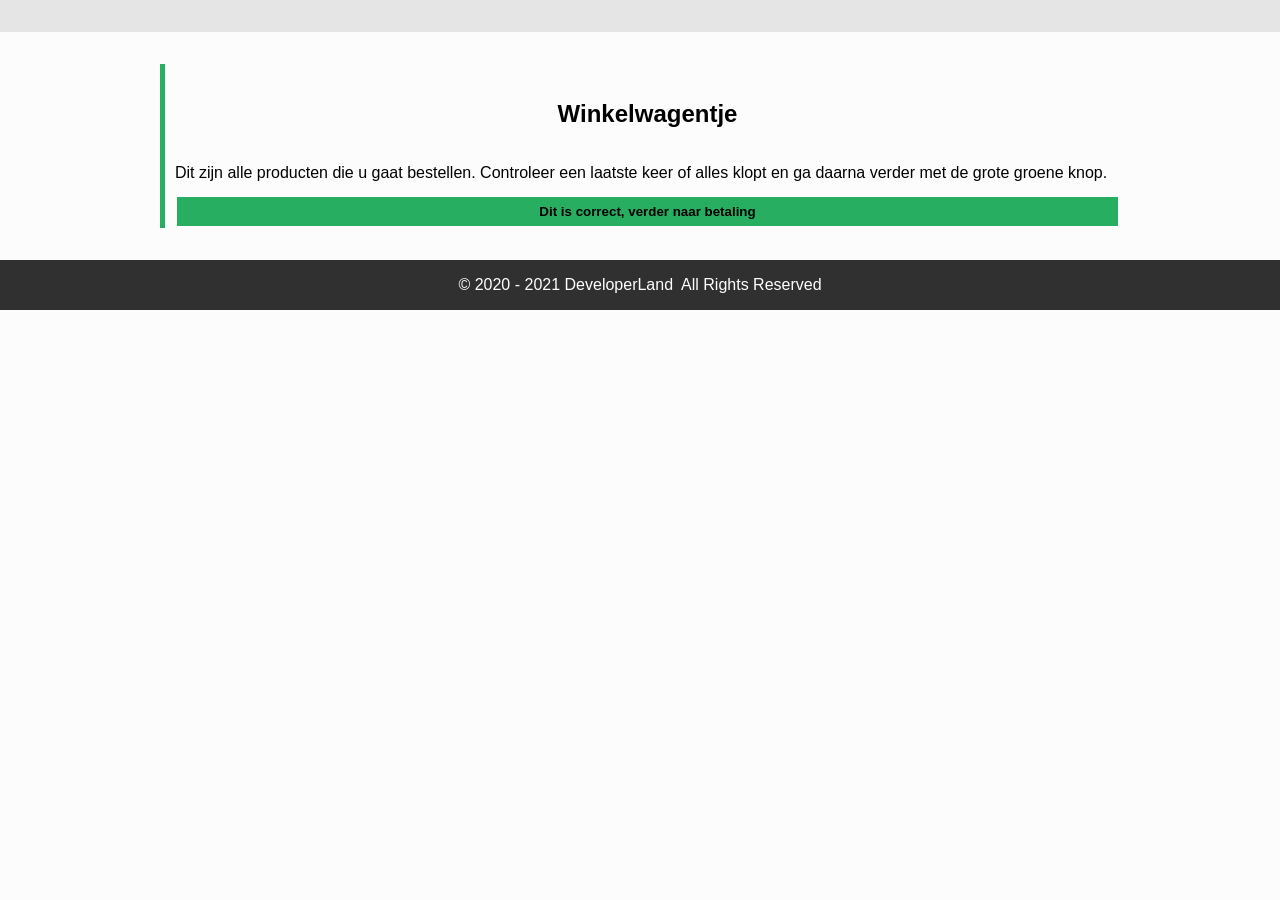
==== PARKWEBSITE/cart.html @ 2f81bc90 "ayoubs tickets afgerond" ====
<!DOCTYPE html>
<html lang="en">
<head>
  <meta charset="UTF-8">
  <meta name="viewport" content="width=device-width, initial-scale=1.0">
  <title>DeveloperLand - Het meest leerzame prepark voor het hele gezin!</title>

  <link rel="stylesheet" href="styles/main.css">
</head>
<body>
  <header>
    <div class="header-content">
      <div class="wrapper">
        <h1 class="hidden-on-lg">DeveloperLand</h1>
      </div>
    </div>
  </header>
  <main>
    <div class="wrapper">
      <article>
        <h2>Winkelwagentje</h2>
        <div>
          <span>Dit zijn alle producten die u gaat bestellen. Controleer een laatste keer of alles klopt en ga daarna verder met de grote groene knop.</span>
          <!-- 
            Winkelwagen hier
          -->
          
          <button>Dit is correct, verder naar betaling</button>
        </div>
      </article>
    </div>
  </main>
  <footer>
    <div class="wrapper">
      <div class="copyright">
        &copy; 2020 - 2021  DeveloperLand&nbsp;&nbsp;All Rights Reserved
      </div>
    </div>
  </footer>
</body>
</html>
---- PARKWEBSITE/styles/main.css ----
/*
  Afgesproken kleuren:

    * Lichte achtergrond: #FCFCFC
    * Medium achtergrond: #CCCCCC
    * Donkere achtergrond: #303030

    * Primaire kleur: #27AE60
    * Secundaire kleur: #2F80ED
*/

body, html{
  margin: 0;
  padding: 0;

  font-family: 'Segoe UI', Tahoma, Geneva, Verdana, sans-serif;
  background: #FCFCFC;
}

.wrapper{
  max-width: 960px;
  width: 100%;
  margin: 0 auto;
}

header{
  background: url('../images/park01.jpg');
  background-size: cover;
  background-position: center;
  background-color: #CCCCCC;
}

.header-content{
  padding: 1em;

  text-align: center;
  background-color: rgba(255, 255, 255, 0.5);

  /* Deze animatie wordt onder aan dit bestand gedefinieerd/aangemaakt */
  -webkit-animation: fadein 4s; /* Safari, Chrome and Opera > 12.1 */
  -moz-animation: fadein 4s; /* Firefox < 16 */
  -ms-animation: fadein 4s; /* Internet Explorer */
  -o-animation: fadein 4s; /* Opera < 12.1 */
  animation: fadein 4s;
}

.logo{
  margin: 0 auto;
  width: 512px;
}

h1{
  margin: 0;
  font-family: 'Heartbeat';
  color: #27AE60;
  text-shadow: 
    3px 3px 0 #FCFCFC,
    -1px -1px 0 #FCFCFC,  
    1px -1px 0 #FCFCFC,
    -1px 1px 0 #FCFCFC,
    1px 1px 0 #FCFCFC;
}

h2{
  border-left: 5px solid #27AE60;
  padding-left: 10px;
}

main{
  padding: 1em;
}

table{
  margin-top: 1em;
  width: 100%;
  border-collapse: collapse;
}

table th{
  text-align: start;
}

table thead, table tbody{
  border-bottom: 1px solid #303030;
}

table th.slim{
  width: 100px;
}

table tfoot{
  font-weight: bold;
}

article{
  border-left: 5px solid #27AE60;
  padding-left: 10px;
  margin: 1em 1em 1em 0;
}
article:last-of-type{
  margin-right: 0;
}

article h2{
  margin: 0;
  padding: 1.5em;
  border-left: none;
  background-position: center;
  background-size: cover;
  text-align: center;
  text-shadow: 0 0 0 #FCFCFC, -1px -1px 0 #FCFCFC, 1px -1px 0 #FCFCFC, -1px 1px 0 #FCFCFC, 1px 1px 0 #FCFCFC;
}
article h2.fun-for-family{
  background-image: url('../images/family-fun-george-arthur-pflueger.jpg');
}
article h2.accessibility{
  background-image: url('../images/accessible-eunice-stahl.jpg');
}
article h2.rides{
  background-image: url('../images/drone-drew-dau.jpg');
}
article h2.open-forever{
  background-image: url('../images/open-james-lee.jpg');
}

.product{
  margin-right: 1em;
  padding: 1em;
  background: #CCCCCC;
  text-align: center;
}
.product:last-of-type{
  margin-right: 0;
}

.product span{
  display: block;
}
.product img{
  width: 100%;
  max-width: 250px;
  margin: 0 auto;
}

button{
  width: 100%;
  margin-top: 1em;
  padding: .5em;
  background: #27AE60;
  border: 2px solid #FCFCFC;
  color: #000000;
  font-weight: bold;
  cursor: pointer;
}

.payment-option{
  height: 64px;
}

.sidy-by-side{
}

.description{
  flex: 1;
}

footer{
  padding: 1em;
  background: #303030;
  color: #ffffff;
}

.copyright{
  text-align: center;
}

.hidden-on-lg{
  display :none;
}
.hidden-on-sm{
  display :block;
}

/* 
  ##Device = Most of the Smartphones Mobiles (Portrait)
  ##Screen = B/w 320px to 479px
  Bron: https://gist.github.com/gokulkrishh/242e68d1ee94ad05f488
*/

@media (max-width: 480px) {

  .hidden-on-lg {
    display: block;   
  }

  .hidden-on-sm {
    display: none;    
  }

}


/* 
  ##Device = Tablets, Ipads (portrait)
  ##Screen = B/w 768px to 1024px
*/

@media (max-width: 1024px) {
  .logo{
    margin: 0 auto;
    width: 256px;

  }
}
.row {
    display: flex;
    flex-direction: row; 
    gap: 20px;

}
  .sidy-by-side{
    flex-direction: column;
    align-items: center;
  }



.emphasize {
  border-left: 5px solid #27AE60;      
  box-shadow: 1px 0px 5px #27AE60;     
  padding: 1em;                        
}

.emphasize h2 {
  margin: 0;            
  border-left: none;      
  text-align: center;      
}

/*
  help! Het lettertype wordt om een of andere reden niet goed geladen... Misschien heeft het iets met het pad naar de fonts te maken?
*/
@font-face {
  font-family: 'Heartbeat';
  src:  url('../fonts/heartbeat.eot') format('eot'),
        url('../fonts/heartbeat.otf') format('otf'),
        url('../fonts/heartbeat.woff') format('woff'),
        url('../fonts/heartbeat.svg') format('svg'),
        url('../fonts/heartbeat.ttf') format('ttf');
}

/*
  Animations for fading in logo on page load
*/
@keyframes fadein {
from { opacity: 0; }
to   { opacity: 1; }
}

/* Firefox < 16 */
@-moz-keyframes fadein {
from { opacity: 0; }
to   { opacity: 1; }
}

/* Safari, Chrome and Opera > 12.1 */
@-webkit-keyframes fadein {
from { opacity: 0; }
to   { opacity: 1; }
}

/* Internet Explorer */
@-ms-keyframes fadein {
from { opacity: 0; }
to   { opacity: 1; }
}

/* Opera < 12.1 */
@-o-keyframes fadein {
from { opacity: 0; }
to   { opacity: 1; }
}
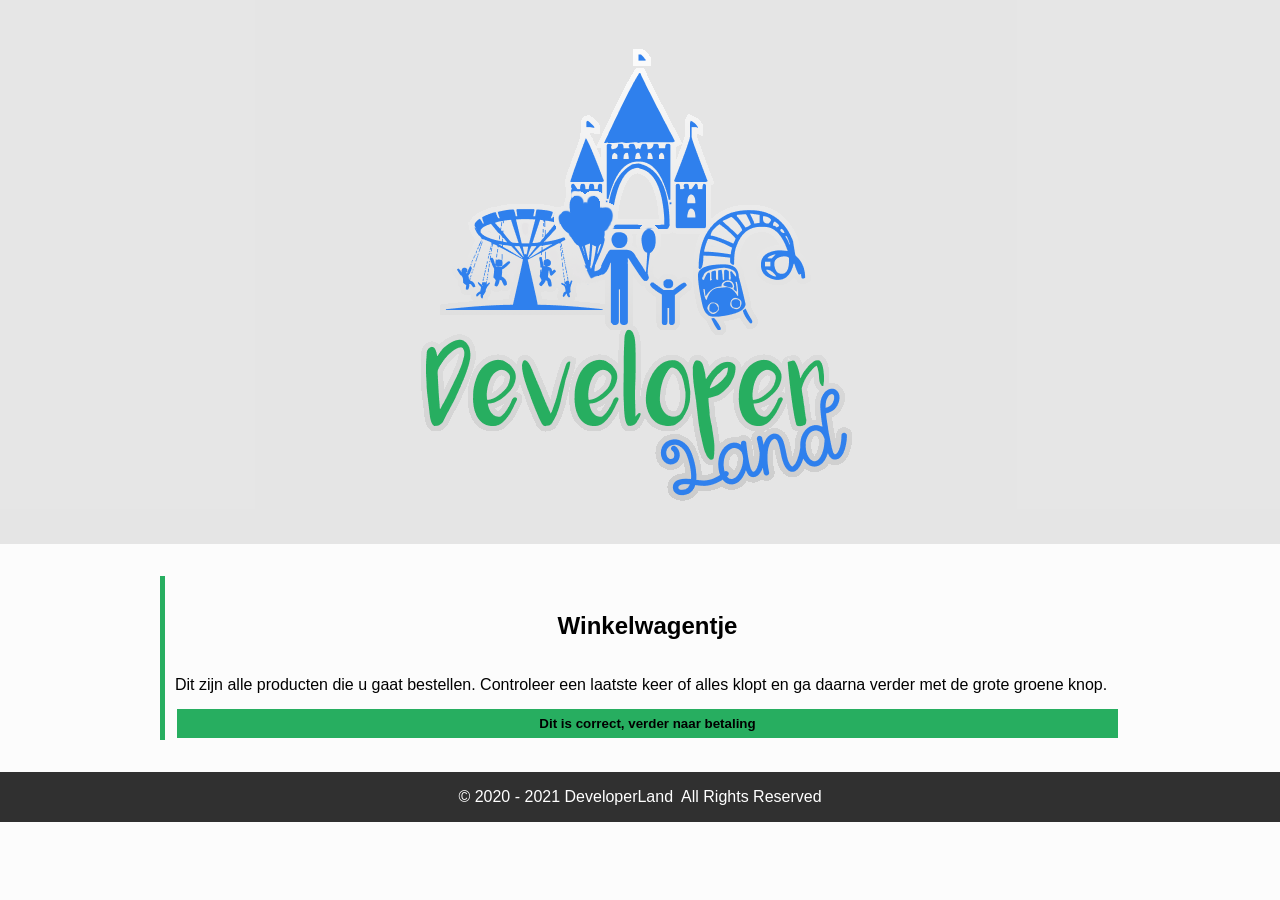
==== commit 973e668a: "ayoubs ticket afgerond" ====
--- a/PARKWEBSITE/cart.html
+++ b/PARKWEBSITE/cart.html
@@ -11,6 +11,7 @@
   <header>
     <div class="header-content">
       <div class="wrapper">
+        <img src="logo-big-v3.png" alt="Het logo van DeveloperLand met een draaimolen, kasteel, achtbaan en tot slot een gezin op de voorgrond." class="logo hidden-on-sm">
         <h1 class="hidden-on-lg">DeveloperLand</h1>
       </div>
     </div>
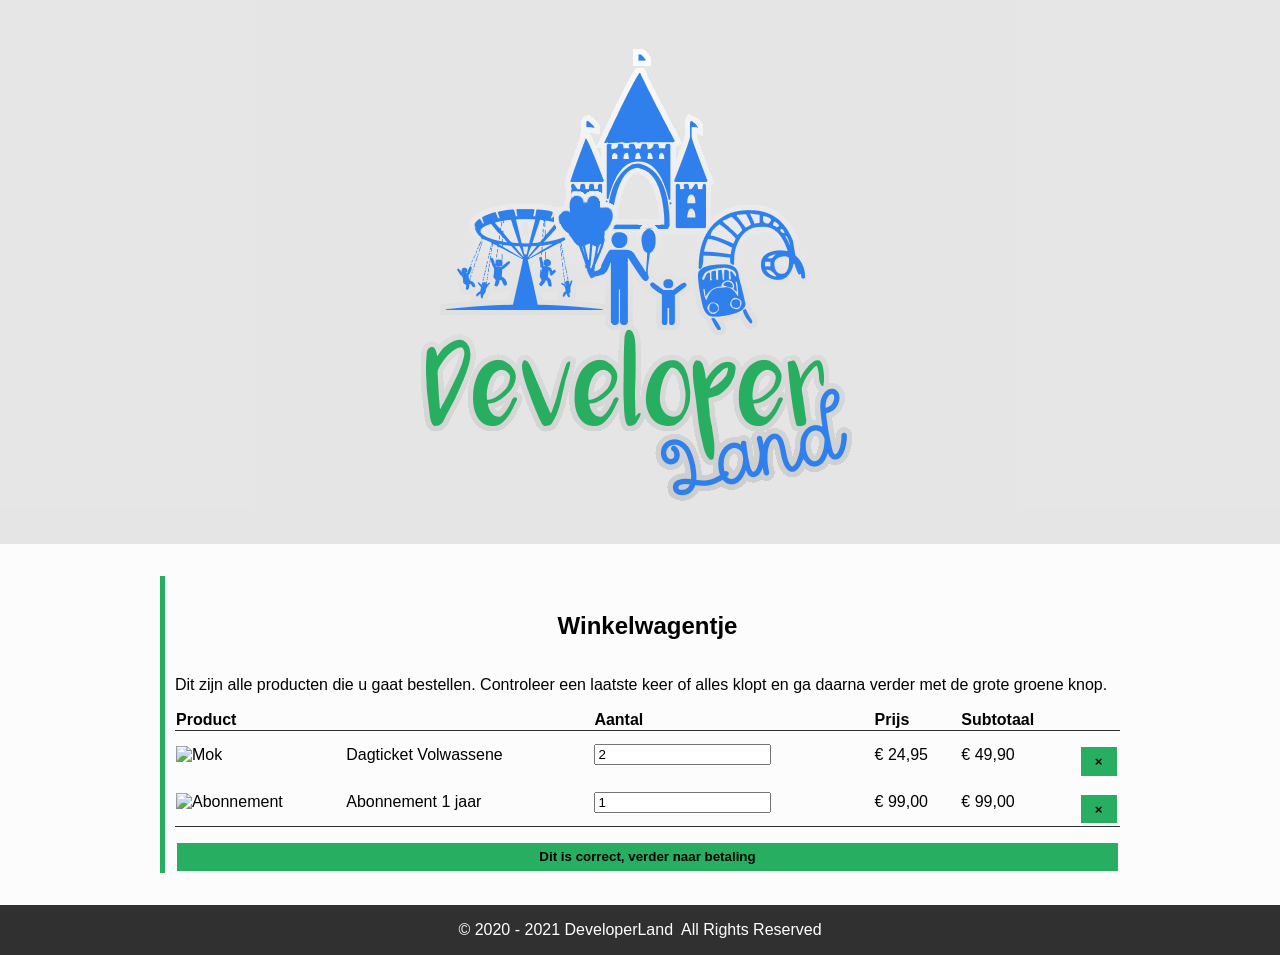
==== commit fdc4a3e4: "abdis tickets toegevoegd" ====
--- a/PARKWEBSITE/cart.html
+++ b/PARKWEBSITE/cart.html
@@ -16,17 +16,46 @@
       </div>
     </div>
   </header>
-  <main>
+ <main>
     <div class="wrapper">
       <article>
         <h2>Winkelwagentje</h2>
         <div>
           <span>Dit zijn alle producten die u gaat bestellen. Controleer een laatste keer of alles klopt en ga daarna verder met de grote groene knop.</span>
-          <!-- 
-            Winkelwagen hier
-          -->
-          
-          <button>Dit is correct, verder naar betaling</button>
+         
+          <!-- TABEL TICKET 13 -->
+          <table class="cart-table">
+            <thead>
+              <tr>
+                <th>Product</th>
+                <th></th>
+                <th>Aantal</th>
+                <th>Prijs</th>
+                <th>Subtotaal</th>
+                <th></th>
+              </tr>
+            </thead>
+            <tbody>
+              <tr>
+                <td><img src="images/merchandise/mok.JPG" alt="Mok" width="80"></td>
+                <td>Dagticket Volwassene</td>
+                <td><input type="number" value="2" min="1" class="quantity"></td>
+                <td>€ 24,95</td>
+                <td class="subtotal">€ 49,90</td>
+                <td><button class="remove-btn">×</button></td>
+              </tr>
+              <tr>
+                <td><img src="images/merchandise/mok.JPG" alt="Abonnement" width="80"></td>
+                <td>Abonnement 1 jaar</td>
+                <td><input type="number" value="1" min="1" class="quantity"></td>
+                <td>€ 99,00</td>
+                <td class="subtotal">€ 99,00</td>
+                <td><button class="remove-btn">×</button></td>
+              </tr>
+            </tbody>
+          </table>
+ 
+          <button onclick="window.location.href='payment.html'">Dit is correct, verder naar betaling</button>
         </div>
       </article>
     </div>
